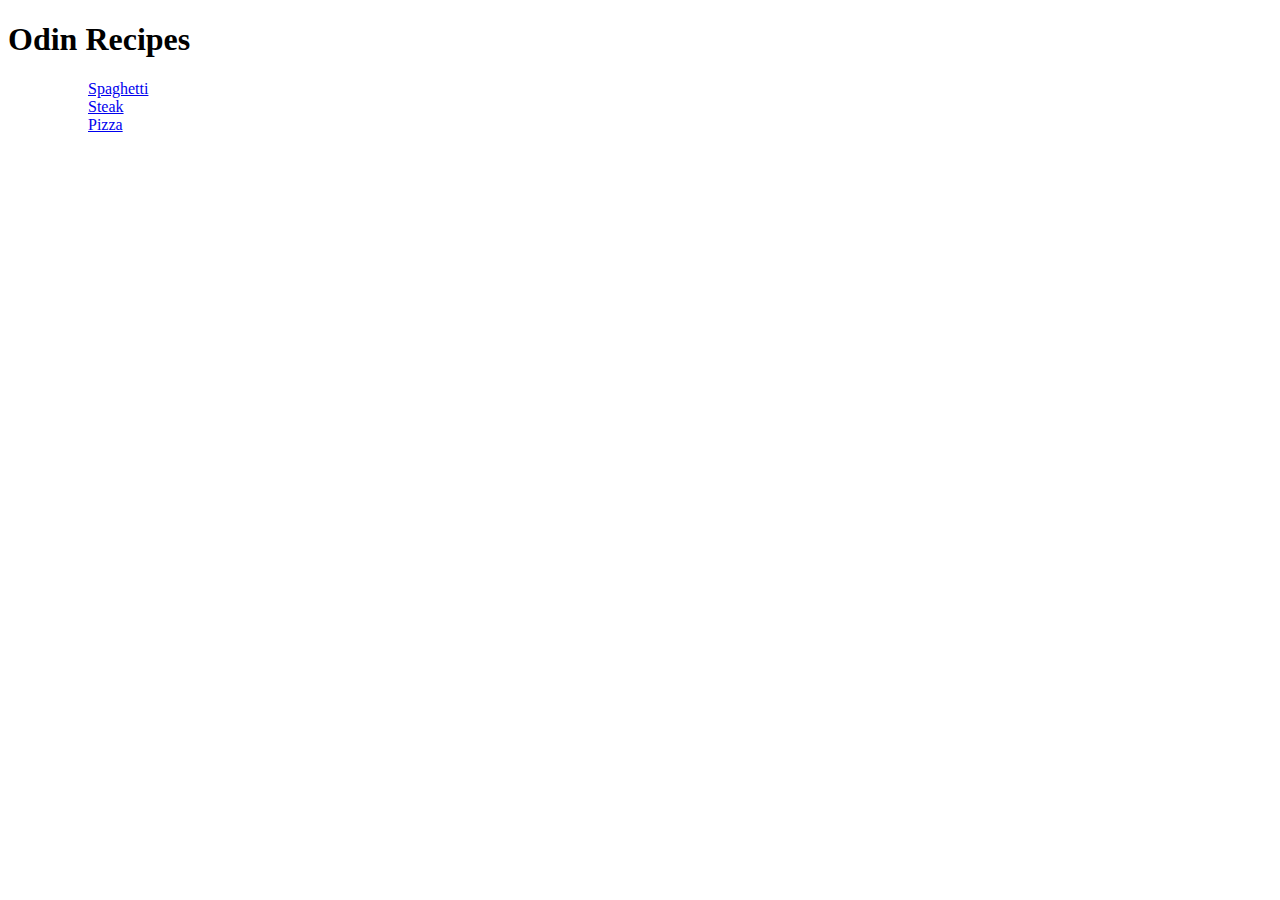
==== index.html @ bbeeaea1 "Add index.html" ====
<!DOCTYPE html>

<html>
    <head>
            <title></title>
            <meta charset="UTF-8">
    </head>
<body>
    <h1>Odin Recipes</h1>

        <p>
            <ol>
    <ul><a href="recipes/spaghetti.html">Spaghetti</a></ul>
    
    <ul><a href="recipes/steak.html">Steak</a></ul>

    <ul><a href="recipes/pizza.html">Pizza</a></ul>
            </ol>
        </p>

</body>


</html>
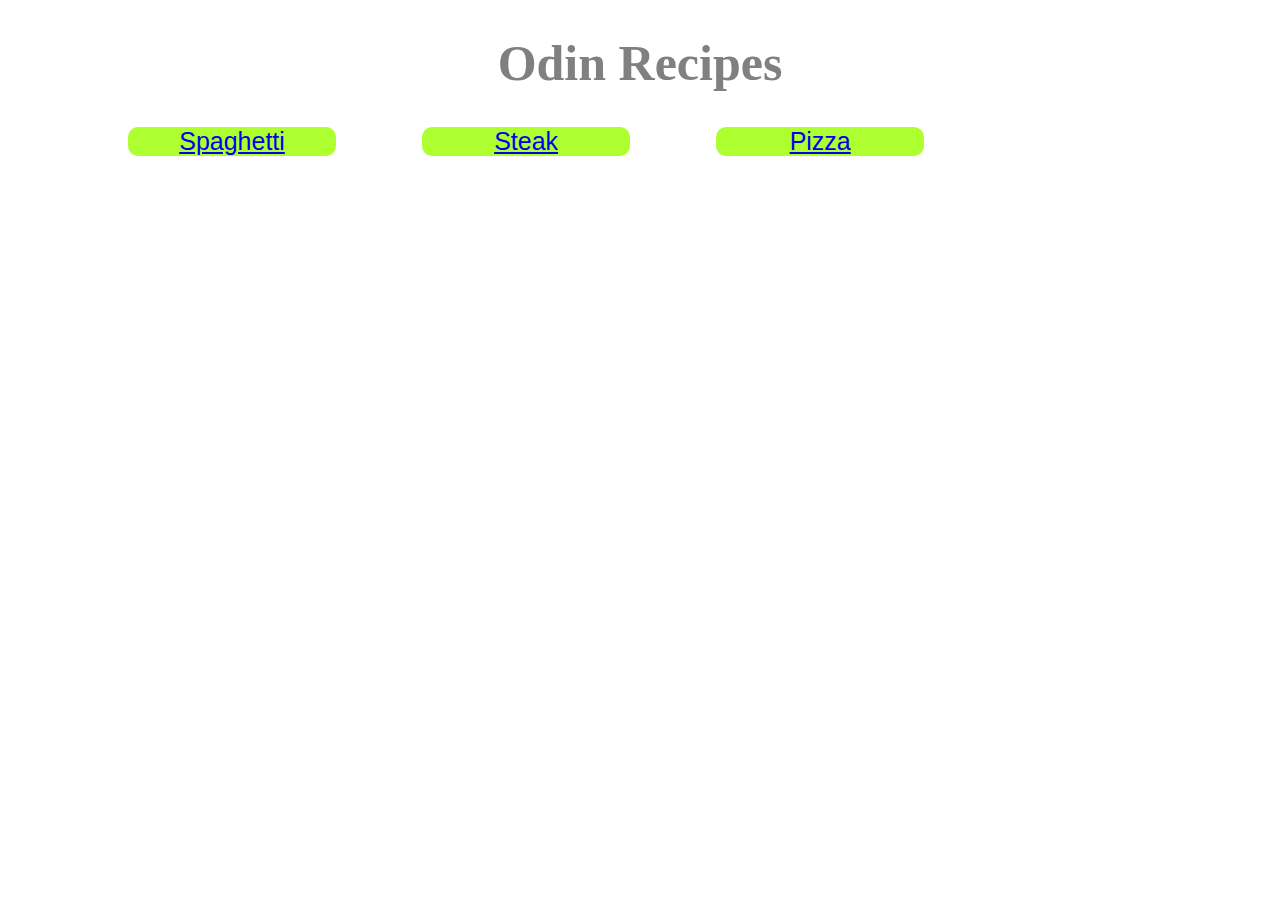
==== commit d702a104: "Add index.html" ====
--- a/index.html
+++ b/index.html
@@ -4,6 +4,7 @@
     <head>
             <title></title>
             <meta charset="UTF-8">
+            <link rel="stylesheet" href="style.css">
     </head>
 <body>
     <h1>Odin Recipes</h1>
--- a/style.css
+++ b/style.css
@@ -0,0 +1,31 @@
+html {
+    height: 100%;
+    margin: 0;
+    background-image: url("https://static01.nyt.com/images/2021/01/26/well/well-foods-microbiome/well-foods-microbiome-superJumbo.jpg");
+    background-size: cover;
+    background-origin: border-box;
+}
+
+h1 {
+    font-family: 'Times New Roman', Times, serif;
+    text-align: center;
+    color: gray;
+    font-size: 50px;
+}
+
+ul {
+    background-color: greenyellow;
+    width: 17%;
+    margin: 2px;
+    padding: 0;
+    list-style: none;
+    display: inline-block;
+    font-family: Verdana, Geneva, Tahoma, sans-serif;
+    color: black;
+    text-align: center;
+    font-size: 25px;
+    align-items: center;
+    margin-left: 80px;
+    border-radius: 10px;
+
+}